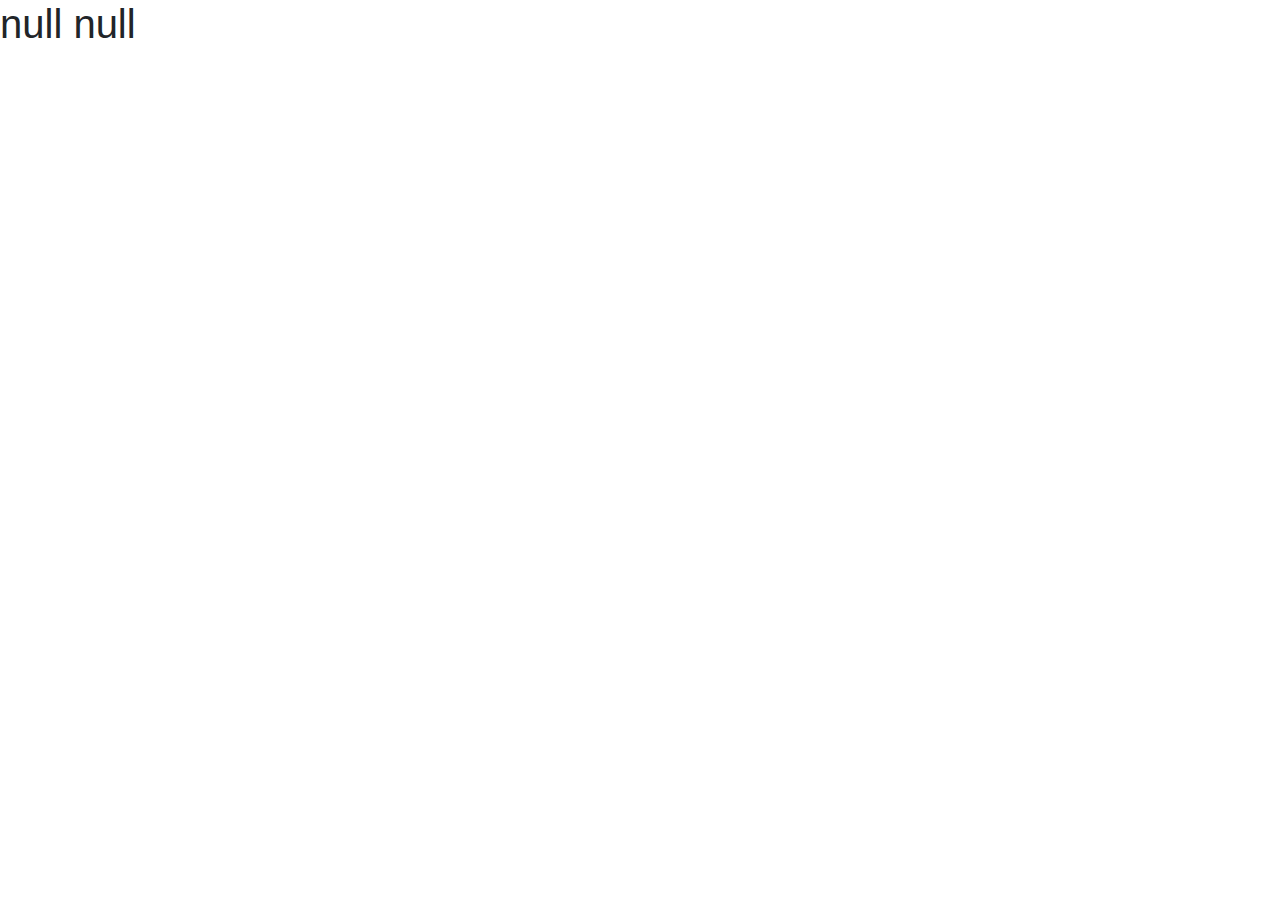
==== cubo1.html @ 697b84ee "report cubo1 phase 1" ====
<!DOCTYPE html>
<html>
  <head>
    <meta charset="utf-8" />
    <meta http-equiv="X-UA-Compatible" content="IE=edge" />
    <title></title>
    <meta name="viewport" content="width=device-width, initial-scale=1" />
    <link rel="stylesheet" type="text/css" href="bootstrap.min.css" />
    <link rel="stylesheet" type="text/css" href="fontawesome-free-5.13.0-web/css/all.css" />

    <link rel="stylesheet" type="text/css" media="screen" href="cubo.css" />
    <script src="jquery-3.5.0.js"></script>
    <script src="cubo1.js"></script>
  </head>
  <body>
    <h1 id="tituloPrincipal"></h1>
    <section>
      <div></div>
    </section>
  </body>
</html>
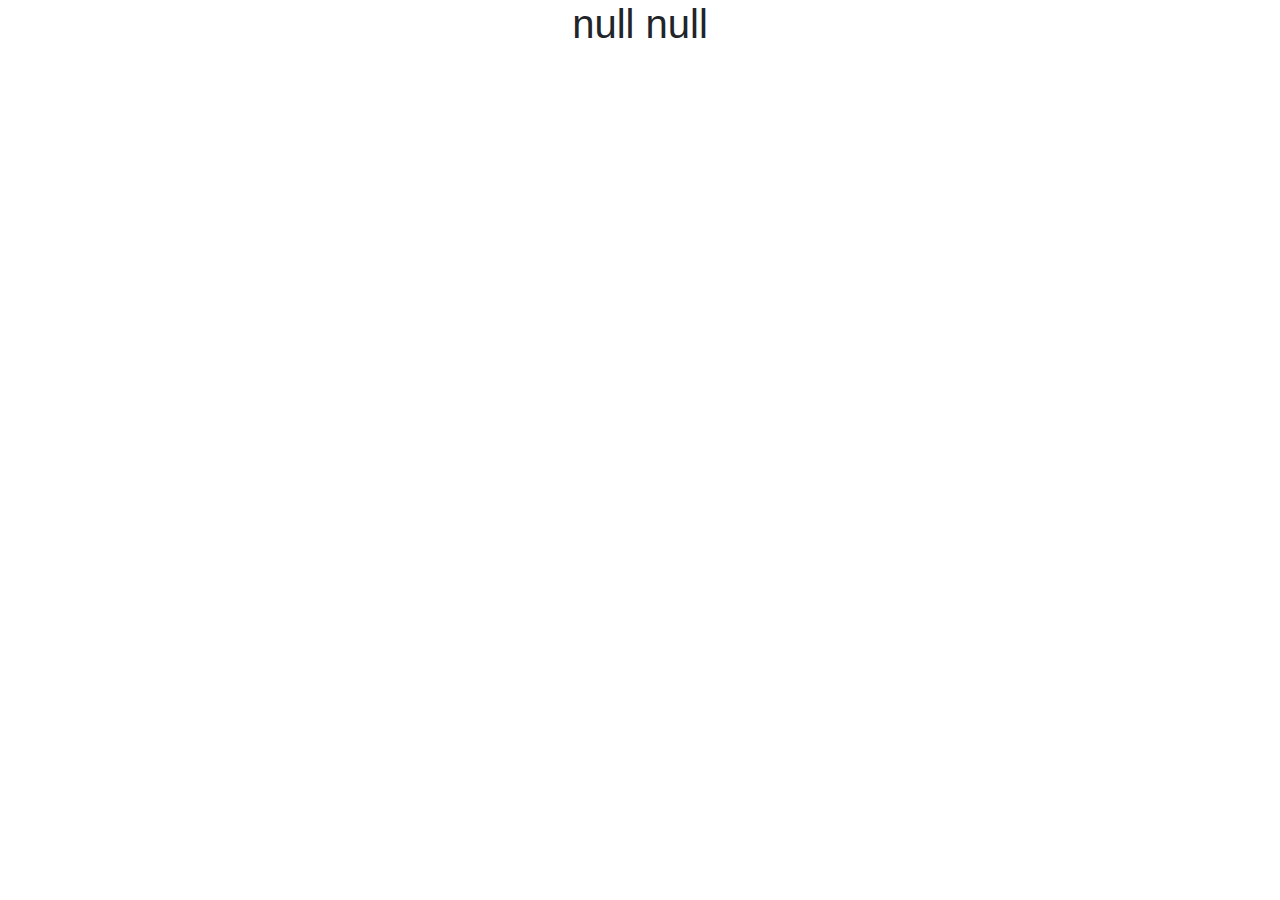
==== commit da130174: "finished detail report cubo1" ====
--- a/cubo1.html
+++ b/cubo1.html
@@ -13,9 +13,15 @@
     <script src="cubo1.js"></script>
   </head>
   <body>
-    <h1 id="tituloPrincipal"></h1>
+
     <section>
-      <div></div>
+      <div>
+        <h1 id="tituloPrincipal" class="text-center"></h1>
+        <h3 id="tableTitle" class="text-center"></h3>
+      </div>
+      <div>
+        <table id="tableInfo" class="table table-striped"></table>
+      </div>
     </section>
   </body>
 </html>
